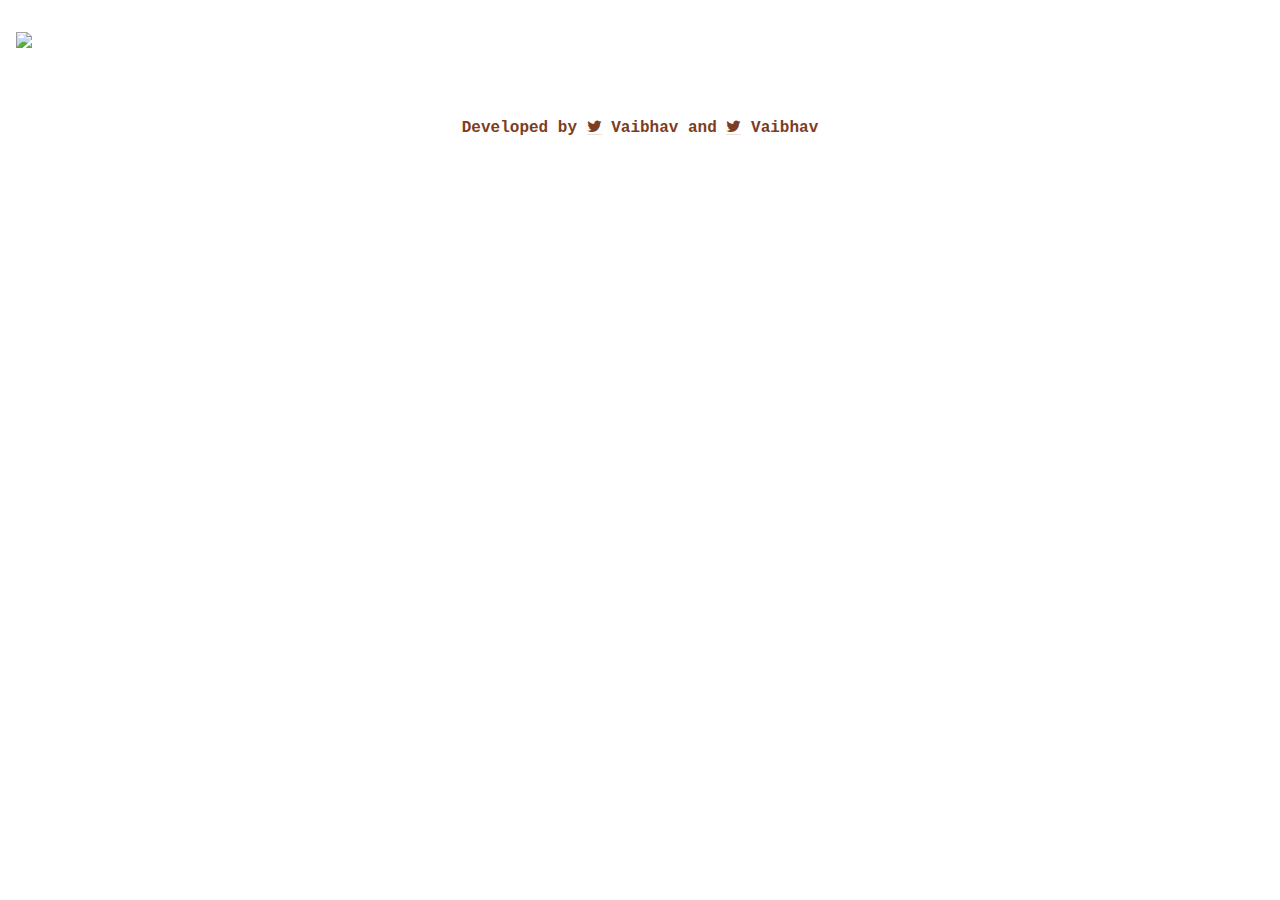
==== how.html @ 9e666fb8 "More" ====
<!DOCTYPE html>
<html>
  <head>
    <title>Youtube QnA</title>
    <link rel="stylesheet" type="text/css" href="style.css">
    <link rel="stylesheet" href="https://cdnjs.cloudflare.com/ajax/libs/font-awesome/4.7.0/css/font-awesome.min.css">
    <script src="https://ajax.googleapis.com/ajax/libs/jquery/2.1.3/jquery.min.js"></script>
  </head>
  <body>
    <div class="HeaderLogoWrapper"><div class="HeaderLogo"><a href="index.html"><img src="assets/logo.png" height="50vh"></a></div></div>
    <div class="container h-100 d-flex align-items-center justify-content-center">
      <div class="mxgraph" style="max-width:100%;border:1px solid transparent;" data-mxgraph="{&quot;highlight&quot;:&quot;#0000ff&quot;,&quot;nav&quot;:true,&quot;resize&quot;:true,&quot;toolbar&quot;:&quot;zoom layers tags lightbox&quot;,&quot;edit&quot;:&quot;_blank&quot;,&quot;xml&quot;:&quot;&lt;mxfile host=\&quot;app.diagrams.net\&quot; modified=\&quot;2023-01-13T21:00:49.580Z\&quot; agent=\&quot;5.0 (Macintosh; Intel Mac OS X 10_15_7) AppleWebKit/537.36 (KHTML, like Gecko) Chrome/108.0.0.0 Safari/537.36\&quot; version=\&quot;20.6.0\&quot; etag=\&quot;7H27VOtsaHoBT6WuFP_v\&quot; type=\&quot;google\&quot;&gt;&lt;diagram id=\&quot;lYhs3pUIv7SlTkgdDlLm\&quot; name=\&quot;Page-1\&quot;&gt;7X1Xl6NItu6vmceZhTePeAkvgQDxhhcIJ6zg19+IdFXdmTnTx3T3mdujVZUSQRBstv32jlDob7jQPJUh6m9Gl2b13zAkff4NF/+GYSiDIuANtmxvLQiBvbYUQ5m+tf1ocMo9e+/41jqXaTb+ouPUdfVU9r9sTLq2zZLpF23RMHTrL7vlXf3Lu/ZRkX1qcJKo/[base64]/VxhO/ZUYTpPkb2M4ypC/F8OJvxLD33n7L/nNUr8Tv9Ev2E3VE+Qh+guuU48Zuj7+F58K+C7UZXIHfZ05bsrp/XJADRzhtct7Y//rBtDrU1tX/7qlLn/dMvZR+yV5cZTcixcF+XvyKnUOsqAtpzKqvyRfek5DBEIRhly72Z3jDHzyQBTrwPtR/MdPlL7e9NMDfKbud6XXydoUagIcL6qiJ3gbssecjdNLsAV/gN6Cv5x9hFrUjVMG+3ewv71Nt66N2m29ZUP233k00PhZPv9CrL8yX2A+0y9tdJyG7p79ykq/MFxAZVK2BWggfxy5HbB48e/Yd76gAxab1y+h/FamadaCtl96kD/GBbyZPMF8MnmM+Mrk34HI/7rJM//aw2YpQFVvh90AdKYAWlNLP1p/xcEfffTuRRxQqlU2TdsbRIxmoJm/lPl/kemQpH/OcvAE4Mok+yeP/vakUzQU2fRP+tFfi3DI6mgql1/S8b8uH+yTfN5M/tWiz+/G/uuoeOuaeB7/dUT8QyMeQbL/wPBfBj3sc9RjvrAA5vcygK8gxo+Y9+q17KFLsnH8md//ZnFNfpEyGGuOp3KqQVb2P4pk9pD9vX9nyp8V+37E6qZ7iXdlm3dD82qU4BbgTv/Dx/w9AvYbLnqz318Fa6vPWu74dkRFDTTWNh77X5L885Pkb4I9tdyf91DnbOw76JX+AyH+eAiBUP/4nKh9jSKo38uJ/obE+P9XFEH+RhSB/Zko4jdUisZb1MOPZfNSVeOhUpYJ4H4UZ7XdjcD6QdaAi3E3TV0DPQo8wX/4infTSrM8ml+M9n0Eri4LeOUExchHY/9a68vLJxQ2/[base64]/HwZD37mIjXhyQG21HgEuR+UKO7pzpiZMWAqmIsi92OTGk9S1fncdfatlWzqtPORag8i9XoROHwsEmGe25+pRwTQT8owroa3gNczVXC5WiAceRK5Fba6Q4ZI1nHR3oXl1g7FZlySi9yeXH0hLvuuX8c3OqIFLFFTyK3jcANyTTUaEx+7tZqCPOWiCsLDofXVnCSx18/vv5Ln3cRRCHZmPjuKuIrP9jKgSW4p+JAaR/72pfqxr0gnFbAhoLjOSniuMuLUsA/diHFPx+fCwkokPF2fAT/0p7jTh/n3Zdx4Et4aXw5pXJv5y3nVnAvGifBfoeyALeU3vvxB6Hg1h/H3OH4+tEzRedyh0O4V1ytQ5/[base64]/Wd2/T9uOkBuL5E98wnkWtQTOD66n3sn8aXwsCskqYG9NRLXPJbqFypq68uaXBij+Xxo//7/3dawuDWhxVSRoczkojdomMkoEO+x5ha6y+8YutMqRt9l8BzMaVddD+Pw7xe35+i4FbHci1FPlrHrdnHGMgOeMOVEFt4HcGq+T5TvNG/nHvAxTnBAKU/PcnL0ygeEflX6qLUROg/r2elnl4k7bOzXUlPY78yOvZP+nxNnZdg3nbC2AneNxXJX2jQD/q8PQxUMcZQOB7y01iMjn/B5XcJC+wLty/3swKuAX1fNeNFU1xCS/ELOkBN5p/9WWJfzIj7sBCOhH+0Fw28vx+78lSdVxtoPq+XzuXMe4eCp01ErfnAa5P8mQPeQls/3Q2dO7lhZSHc83bjz45WrdTt6VyujNKk1+BoWtiNw6oTYVlc0Uny6ZgxJ/4gCpYm7UohKYejxR0r9ciVY9eIdyRS+n7uDkmULKzsoS0aDMiBxgHP3SW35pSqWQCwZTykXRLJvSGu3PAm+TwPTV8CL2is4AVof2k7So325A+Fad7zPUwU7ghekAPgBRwEeEEndDwqnCpZ4loSX5x77Y8kJ0loBeiCoT/TaPuAD3Tq9BdKQ/E0nmidYl20j5oJu5+Lt/v/RFPEXQUPvPYal56Jr8o1XkIttaZpiadpMG6Vf72djpxLjLBsKaPmxauv1DMjhzjMH1QznLsWmyKsf7TyENO1GvvbMl/qNFDRHqEtV72jISSQfWAOjrLA/HysJCJcKWP+9BV35BNX3FXBi04d7aXSzXCHOPbTe605tyN4DtYCDREA6thMOfdeuhXOBTWnJELQIjlOehyDc07b0zNqPgAu4SllbgDphxM3Is1qKitpls8rQpD5shEgaD1nHC+fXDMMsU978vlSwiBxBvRfP1H3wjux2DercNdbHSrn6zmxkt14Gj3FTinTatugU/401ta+xIDxk7xiPkztH756W4pI4N1LrZe1YR1EYqYPYr09rX4IvD7S6mGQdmP8lZTfJC+u6KYUR0/U6xKpdYDjZPtRz2g0BxdsCPW8BcCZx6xgUJZKsg2u17bZLdbEdlr5OXqX3GpP3cOMi/OYo9T57ufrYQguIBRkDDM38zDk7A086mct0a+C6EDn5auBVVEdjtXibt5B4kMDpeCnwOb5c3q9Xml/8GZ8WoZ5vmOxOYVE3JAzxdksn0ZJvfIHkrDDEcts2qRYjBpwesIH1Bx8lPTK2a+u91BLUFk0Mnxv8pi6hAeIVnd6D/pXC8d8CN/wJqY9uzZaKgf5ruxcWyhil3Vdc+6lp22xwAD4wU8RW5w7rTVnwvORWFHYdXUlMJJuL4p9vQhpFztRkEzkAdWvPZPLTVc2u17RsyuyFui4Yq6LNVPuj5vWYPHaHb+wRh74q8NQ7Il5oIFeJT0jGBmSXkjgDbwckGouLHW5DQSKVuLyGOJhd/shnqLCn9PBvARtHAdNXCF7js1p1dcOeFrZYvyHfwvS/GTi3nSiJ58kHIDq+arDhyM5BOyEXib7NOzy/pzCK+TAMHQ7dqMXj6msaQh6hEpjVSMZKm3jXq83qsxDfFDZUO/WY9J6UwPPjc0S6I+pu2rmNFxnrXxo4DY1sSOmURsueTEMcCyfb1PUtKQCee2d1Xi75ZNn3PFEqHvKOzZ3Kqm1no0D1jP155e6dOIEfqAyjq9qD3U96xG4EeqpoedYHnmXnAdFPeqid7XbrE0P1PEd4HDSx3y/[base64]/Wa5BZqPZW3lyrcob2MkQp0wRs3xsZhg0ZRtWR06gAKyP3r7wVbIPGWxW6Z8beRlj8TXP1ejUAtzfiofcHtp9v1/nUiLRwWQbCSzIMzal0wV2rTWc6Y7V5oAbuYBGjr5OpfDiQwca0+qBq+JY8vGBfNXKck9qb2+twxy8qlh6+i3+deD/SwvioRzS26UDrHwhNHvi+CbwY4jyjsRWRB2FXFqq4MsdCN0kGu/a6sF1c4Dt8J1NN0p7ygR+rCrpWV7OtbSS+jqLANo1ncIKieczKIqxmoCB4oy3BgEo4Rj52/oitpiTyOP2MzEW7XRHyAKtO5RcR92Xs3aOKJ4OKtp1fMWgYNPQoPAAU96+i9EtbdU6KVWmY4yX9GhWAtv0xclxCkmQWFF/HAIE7WYbMFVZSdp3mXFi7gnkOt0hHzzwj9LH7BisshFCcDtZ6lMQ+WHD6TveYrsCLCeJ2Lur1NHJr9Q3tgnQaJKA/rLUE+15f0jbCWAvgsa1joTOOLkV3FEIU6/hCtjS+VaTL15pYOIW8FheCvptNqLjHUTmI/eEjMZvpWydeefcGcqP1S8RTFJJY8QaBgji+U+DDCGxfaCeB67fV1p7Sd7w93rKjaojnjmLDcYtH53Rb10VbpeLr/uCCBNy/TSob+2xPb32V4wNiowtGWiCD+453M+wzn2v6a/0Eb5XkHQ1B1dykPa3f3Es4BrAPflzZr1EJGDosNIAYpVqd3eP1m3v1ki5ZvBSP1+xbHZNWWTjw5Tbi6rf3SgrQhytNzLC/s/SjdgU5YPEks/D+vT6fQJ/y3NDS4RuUW0iywQP5XpPW2L691wEYer8f97QQv/aBp1OpAQd5IY3ZvYff3kuHfeh7OG/8V/TCtqfsgKOswdXVeI9pZGmu3UPV2GWHBZu0ZcPwMAK30GiwVM2/xAp1G0Wrpi7B0iMPJU0t/OpOunsZ7YwxEppFehAfsN31tmSz/CAoV1XID5avCNVj6JWpfYFAPLrbybHMdatn6VEriTNHJNYM0pgGPzyZVL00Wtlrl8bBSKye3ZbM+5l80sx1YfI+chBcxO+TPGObGlsyHUJE0SkmB5EiKfX5fWrOfXdJrbbz46C+k+jGNA5rkNG1UQRjrls2yGeNVCoy8dN04iBCY5CQ1u1Q/NCP3KhOR37P65XUijc+jqhP6AYbMEO1Mwi2JhgPHv16TbQ4f9KEiOv44KZHp9Ucmg7BqCZIFQ7iM6HqBg/HGonSS/nc7YZudjbVcziPJ0NQmKys2m4TtanP9ty2Sj8+42O3ZLk57mlJpfoNj3yAzjeWzfQUuJ6Yom2xRttlp/DTS5Kw0XOqSSOENr5B712aW3uIxepGnzJ4fp2poHSWPaiicaPXavfS2cfrUzPHNyY16hOSx4s5HhD8QNP7+XBMf9ipJTLCyQWjuKmwBLAetarovId3/MoGSruf1bncK7bfgwDIiCduj7I8veubanqKKFPtZQunbjnSD4pt8I1Mg95FJ5tc3RnjT+LBHiMzuYXWAVCP+wcB518KY54eIrcsHkJW0yA8SrPHJTjY7RFVz16GGfMZ4Gf+dBmKA8inlhzHpVWxfILBfkS7sWAUBnjYHTInB9y/ffjIiDAD2FgnzS6vFzSn2axmZp0gUnWRoGhI0a05I1lSJatx58wDImR2F598bW0kTRuyZdqAgt4TqQCf6/AJzk+0WbKQX8QDKkFWJMHMcUbmd9L1A0WeOJD7ShxEYR/2yZ1UmXf9LYXJEeYAT3hNBXQIYIxW9T61ZJwUYYJ7qEIPPSVM72dlBHGbqucpYmTQeFGmXLmaMR5R01fxXdplaoztQ0Weh4W13YRFWwEX53n2qCzq11JJctp5wkA4hEY7jPfIXLNSdEFKzmctQeX6DD7B54pmJE1zeqFNLLjVQlbhPZN+xEqoJU+xaA9stb/HcUMMglkUX4xBXSKjzWZSJOkbmeYdMUcVa+57ZQ2H+SSaBzfjh9NtyKJjVQXNMSWkdSVphj1KrkOxslrU6YIJu/sabFEU85nGxq/LaY0TXTPgE2gy7RgEsNLzXDv5oh/obCRY7NC2D5LW32osV6VKR/F+uhJsS8LU3vNwkcMpxX9mds06F/ppA0Qkt9P2LD68piki0Is37G7fyncNUm4b15I7vm5Q2tsVPmfKscuUUdSAmYCdjm4w1IICD3g6EWwXUEGQ4+W+qMgtP2DhdGXTu3Aw8W4Ik8YhMpAK42w0T9Z283GoWSK0g3MnWQfiUQnKm7cXOOEmFsxh/uH9m8SDpQ+Mcl11I+67nd7weAoPQUjQeB6pYksToW0fwwhF/fPQe9SWy88VowNSc6Uer0z9wj2hM7GUgVkCFdULzcatWWgo4H4BFVlV7VhwfHC1hVMsX1hWu95+cOgBYpY4MIePmHTg/cJh7IN6jg9tMUbinEKrgOUUi2Za4LhlqNreJAyeJMHmdUWmk9jKxJLf9Vr32nJOrYKdkOVGcEpmxAxH0jOr9zZuLjiPZbQCCYucxwU6ccxqbT9Wk7CEckVg+jFISBNSIFHaacklAMvMH1G1AMiGU1dB0ouPSCkJJJyoyL2BEp/EjYcHAf9gR8WUOaILh6Hnh2VC06ESXKIJm/4YJGhNnKmVPxRkAZ8Cp9E0urnkABc1yv0knglai2g2PGIL1LfNppH+SbGR3vYXGL7ayQYGBctgsEhl310brx8MiVn3HCJ/CjZOZYijd5k9Nq2u7nMKgliGAvQuI/aWc8nl3P3AmBzBnbQkER/[base64]/Z9e+i3Yc+mO4OsJ9PC6gCmnjCMKCnt+zAahlmgAwXmL4cTyRSrLp8fvPyhpQOcIqmLzCu1H/Wao/wCp7DzFMIIqFOLH/dn9pz4N7O1lRk/dxoENkYDBJgEBwszcLwKdfbpeFbwXKC5MA/9PjEbChHJsmeL0aGaxXt6j3KZFbtHdou38Ew6mHtuMJZ+glyb0qHvNXyKeOrNbKEOB0FiaXquWkOgqNuRe13ajXl10kZ9dVF+Rzc82FBLPq231ZZV5ANZCEICNNOyeNz/[base64]/T4O/7hHWPCPNuWajWPPCJdHMY8viUg/tAAmWOotZnGzgBIwaMR1FUoB4huRNw0SvpmyRltOpeKUjnK8dbqc9PB/KgccXHGddojeGfMXQEUImW3jXaXag0YbmcLi9WYDxW88AueDDkIS1SzVT1PsBfig1iK5mx2pQWJ8lvnwfcMGX+I1sJgVivhF5s14/owHMTM8JpDtsYTwyTHa2j84ZZnzAKlKhrN3i9ycve+iQhUpOxSAh2vJawXmrvpGpC/MaiFhkBTxo87w87xmOs0u/0g6VjTQO0B0fgDAGII732DFCIch0bWBsZ5J0u3B2jld0e3fOIpKIc3I+yBe2QRwJp2SwGiwcJF6MBcsJnEf4kWxLHiB/RDOSwMKPmuV38KcIpnf5ovAfNrBeTPwCLvjRx+BguGz1e5HZBhJY8hdAabHKctZQNyekMPOrEPuFXVuSEgcKirRE3s3vOXse0Y9WjbLNzpUXA44XR9KJZIJ+AyPPJOk00XabWUuwbQLTyBmts/hZYAVBlxZwJjIEthpHbOSVpnETdxMP67t3OgpBvJAcjnAznYt8rF/yusIoOetjNpZZOnjvhwbQG8iUF5prfR5zGQiGaHrVidbyPUV16ksLTI7o8Toh06O8ecjk0hq32zrl1LkWnokCXL0aJRprAlXz2AIn9JXwKx1A/Y7V8xiOxvF/4sjed8nAHJFwILDsQbbaReEqa5rSd7rAuntIhTmX43rb0TLEtY+QUTALocLcz45rdLfG4GbPapBD3Phu6gND4I3sWrjmnBQHNKlMFozL0IbRgL/4TQuggQ9NUU9WjZ1JUig/Ea3KaA50ij6xOI5GJ5yFKM6V5zjKKQCfc3mCN2oI48kxD61Nnr1ZzPU7dXGM5JpH2bG7DNMs9AJtAV53qbSn20HUkcZxk8EM1sTR6N1/I3fLq2dIYXJ8nH63TZFfnZYd+a6AgIa5zYIkR6j56a3H2uiwOeccCc0pmZgy9ge6Pr+LzMRplcwhYL/i+DgDO2dsQd2XM4Ck06lYLc1vZVXa+DSiJDfG+LWu4ZEv4PJDRIX7VABUFQJTu27ycp+GJoz7SnRdCPe8gvFr0jc5Lo7LOrzzyF3NLZlGiftgGZxQJdCzChXilKncuMkrGPjltdmcI7r3L1dtbTOPK+6qFh5Y8x2ZFgUwdjZ56SxGPy0YS5/DeG+k9p3guaKDEGi/M4XKI5U50UMDzkc7bh9ke4tK2WDYdcKJs94qqvQzffE/OvI29eDqt17V6CRwkvUw7rDrA+OpTbEbb4wDXU4htFqEuBvByfoJQtIHLTaiahIL1byFDIu5kQv5DgBaJp4c/3KDJZtxtzmxeD7RuTJoYzplp8JqLwEAdWvFL7Z2kVrlhF3eDc1qbOOIGgCFFcNnYsNgsZAXsVg72B+osDVXi+HA7hc93HkkiJ7FcayVkno/W+jyb+KWBggqmo3vASAsC9ccjyvUr7qZ6OOrubEyzL8DIjtkKdDmsgzAPr80v8DpPtZna6FdwGwSfbjhzsyD+K429R3D0XB+9xHbuDzSa7mz/KsMxofHNezBWSnvDPF8M8alJxUc0u/[base64]/aI7mt618lQq8vtQkv3mlEoaFIYDZIHGsLEjN2Hiow7jxE0oZjvW/v0qMnKGwHV93ovaM+HqNscBpQlKp8O5xLwMt628dUlCMk8O1oPodTFzrECgwBF8ZjKOXaMn7HrE1h2FcZ2uJoQKKo29exb+CzQF2o5xUDXjTEugaPLfE+3JLbZnuR+VEak40Fa1vYKkopCYNL6fa7A4O/SDKCYxaHLUiLm7TlMOsLWDYEZcHooNIfLFQGC3h7JvsCprXzhzSyeSdQnM9ykw/DaWZanOp7CaVpt3bO+XBwq2PF+03+qoUqXKye4Nz6o/En5emWEfBI8kRNSb0to4+v5HJ6XuFNHnLwVHW73r2vl0rE+cVLrGYu5O++Y/1d1Z56TNYuTktQnwuLrerGgXoBTeZ50N8HL9ev6/unsFAVvS15mRd/MehQed7wkkobi5jp+U3f+D2/+w5s/lTdFnqGFbu4kQvWPqDkf3AnztcXYpZ1ENxN3WjKLb+I0K9ev58skvsA5H4DNoa5tY66ZA3/Kp1B1LrXRvkIk6Lac3EenuMGPMDt6onsv9hVChebY7mTS1FMc+60XOsGWtHs4Tiqzk4+O7h/+4xEYRPLdSqiEPek0dMn8qY0XDJvK5wMhogYdRjvLG3J8jH5s3cfhuPWJTOuz2M3QcdK0bm1xOmIKwzAjgkVN/2DFDZn0XntsxSO0fOzhKc01l6I62sa7vucHi0yk7+aYBE3lXAgtcpN/PupD54rXPBsbnFVgmFC5s0Gh05ARKeqPUeNFhqwcyHuvO4iXn9R2UkxDqCDcBsni8CDtCaNTevRfKu8Li1xqMvEFsQ6TC3iSsxRdG/VYNnsWy30Jy8zEw7+DkGPgvtwnGn8PlUu7rN9oIWha5UKnwsj12TvZGxc/qIerFbnBGTfDGQaV0I/TuZ5T3wDCCZko8tOmXWhpIJEsqMk4vN5Jy72ys1B02oXcUqtq7y/[base64]/[base64]/JBVqfcUQYTOwrWE1F3Bnu19nyaFDdayAucXoFtMQRvUT6VWQgnfATsNmM0eX1gVnMxjZciSo6xYZ28ugocs+8RBRML6brvMco5uEPZBOo/KhVZU8VVD8qU9wsbQ4LVh8Pd4URmk8oHehc0AlE0a8M9CNIJ2zEcqHuUWB0YTo12Xa5b4+y7FJzbM/Y16j6tNxA5xDnC6vF+LzGsPJ9nZkA7evMR71Ay3Bm/vmSHl0Y35EeBOJohNyniSvYh0KgJgMn8SZ0Ggt/nPZ6E6hbugXoACSOFyi6xD0+P1/Ow2wjpa582SycEMgyPdFn2N5yLTPAOH4IgujVWIKJuQyYUMnTVrcOC032AguxMj5uVQa6Jn1tbFWTX/gBtJW4UWA/oD+ICQLp/24svvddJ4Uc+do/d/XKJsfEMEuKzLQddBCx0QxHaP40bFVVmW6Gx2ezXu32slSw+P6ZS9LbWVnB5o9gI2DydWnM70vz+bAUeFg6OI+kv4pPdPVsU0QNA1YeXqdaZpbNoZsVgnjY0mtMt9vBcXUBa8hVXRuM4yyw+TdNCmdd4jFE4bxHg5pQXT6QvY2S/PlnIG/IEuMTQ6awPUkr2qmih56svFIP32E7n6wiQ/pnY10uSBynLNXkw1NgGSwnprGAgRDmwrFJL92+iHawqH2sQ3eBcI08msDBqN/vZBGNlyBVZNcsmbCx+SbyhEoUjk+ncmkBeaLn67QqZlFN3dSVh9TA2msyU08BDfWBuwSg+c7wPPDK/oGx+OF9MEabzCG5WMeVu3uG7tS9cyZ4unnSDK31fVleZ04N+aEVnCUcaYxNhL6oghDXEa3/yk4LIbKtEm2E5tU+x/Xb1ixCBzJKAhOZuD+eKTEHYrwA+QCVlJu96eJrOKtWo9ETSQ6onuPA03QuGoelTdpBZ3+PAs8wOc+90vd7WryPUcVsKhegCOfTDxtZqoc4edKMzi7o1z8STr/jydBwYqKC1CecEJypYBFpgzuwz7vl0J4eIGs09uIhhmuJzfI2WGGOPNJFL36wySg4nlbTipmyI6yDLkT8/UH1Kyyq7RkMruG2IsNpZEnyGVz3U0O1lkKqZ1uFq2MNGz+QcM3uNLb24sFqd+zhLBLQP8uKBCNZvNKrwEZVBUIqB9urAiSkbZZDUAOPMsJJvPGgUlk+6S5VfUVOFJXU+bO8zwrBS3wlu81BYJUejM2HqWUngMDF/vCwQi1BgFZNa3rvMmA/P4jrqsBSMemuldCg1ZHA2QOHXZDqg0E2EB/gcuaR9tXpz5G73sIk0m9a2sXnmGOMcz4KKufIY+DcX4Ab2MbSwehdZ00bnk9gS1XkZIrU7XSLzCfDDpWrtsi16zZbn0zfrvAxOEmSRa048Yt+O36zE5I9nAuDfqo/a4/gNNrwZoE1uuZojN+P8tTYLfAqTA82pnvH9m3WEIsdzt9Oq3rlUJJzv8J8j5cVr8Ye6mOqivMZCCg4CutWye3fmUyMIf/S35T++8/7xTc9PX/MkcOYfBPX5m54E8XvtEIP8db/pSf/Gb3qyf+Y3PelP8vnxNfkfG9l8ktn/qV0i8E+7RHyl+x87R/ys+L/bN5zRzxtx/GUUn/2Nio9+I9c/RvPZTwJ63/Ti2s3T61ZOzo/tL/69DABH0T/ZALDPnuUvYwDvzP/XFkD+mRbwTuZPInLh3hgYAvdredvEBu53gSHz23tbT/d/O1tg/mxbQP/Cu2ahv3XDC/RP3TcL/WrLi9fNZCCnvtz4Bp74+/jCbbjjDds//1v7DgGWZm0CY8yHmUXABl42sUDc/O9lmsNuSTdk4887Cr7S9c0mN//HbZIgsT87PjF/HRP8rZnIq5D+NBP8KhcBaX/6YjIv+121Xft3uJ9SHfX9q6W87Nr1j3839Sexz5sT/8Hq/xfegumd+f/aHv5UePZO5k8i+tjvTbHdv4PTb7vCCdHLaC8mkn1Em5ct3v7N7IIl/mS7wP/CBSvsN+9N9qeWrLDPUM2OXjaRftF4ECvAH9WxTHjzl+gxZNM8tP9uxkBRn/fp+4ON4S9cxMJ+axUL/1OrWNjnMtab6p+zvmvH7JPA/m22+n1Z7PMr/f9Dt/rFP9dHxHLs62j7d3MlDP1nl0Dwz2Dm877JH9wFyjvCTSH/2bbJabn8VzZJ1rso/Rj451y7esCvSP3XN52F6wg+k/CfrWh/+1a0NEN/tRUt/oVe/n4b2uOfs055gIUdCUKH/zV5RW+bmiaw2gPaP+122gCBvITLrwT3SyH94idIoJDe4+8f7moo5le7szOf591o5rM48d9Nmp8rra8/W8F9/GzFf0T6z0X665/1Qb9AocgXJvr7yfSLmbr/WOhvFSf7S3Gy6OcMm/rfsVC4iPTjF85ezv30Q3G49P8A&lt;/diagram&gt;&lt;/mxfile&gt;&quot;}">
    </div>
    
  </div>
  <div class="footer">
    <p class="link2">Developed by <a href="https://twitter.com/vaibhavk1o1" class="fa fa-twitter"></a> Vaibhav and <a href="https://twitter.com/vaibhavk97" class="fa fa-twitter"></a> Vaibhav </p>
  </div>
    <script src="script.js"></script>
  <script type="text/javascript" src="https://viewer.diagrams.net/js/viewer-static.min.js"></script>
</body>
</html>
---- style.css ----
@import url('https://fonts.googleapis.com/css2?family=Noto+Sans+JP&display=swap');
@import url('https://cdnjs.cloudflare.com/ajax/libs/bootstrap/5.0.1/css/bootstrap.min.css');

body {
	height: 100%;
	width: 100%;
	font-family: 'arial', sans-serif;
}

.container_no {
	display: none;
	align-items: center;
	justify-content: center;
}

iframe {
	border: none;
}
img{
	display:block;
    margin:auto;
}

.form-container {
	display: block;
	flex-direction: column;
	width: 50%;
	padding: 10em 1em;
}

.instructions {
	font-family: 'Courier New', Courier, monospace;
	text-align: center;
	color: rgb(100, 100, 100);
	font-size: 0.8em;
	font-style: italic;
	padding: 1em;
}

.link2 {
	font-family: 'Courier New', Courier, monospace;
	text-align: center;
	color: #cb997e;
	font-weight: bold;
}

.link2 a {
    color: #7c3d23;
		border-bottom: .1em solid #e8e1d8;
		transition: background-color .2s ease-in-out;
    text-decoration: none;
}

.link2 a:hover {
    background-color: #e8e1d8;
}

.form-group {
	display: block;
	justify-content: center;
	margin: 5px 0;
}

.form-control {
	padding: 8px;
}

.faq-list {
	display: flex;
	flex-direction: column;
	list-style: none;
	padding: 0;
}

.faq-list li {
	margin: 30px 0;
	border: 1px solid #cb997e;
	padding: 27px 30px;
	margin: 0px auto 30px;
	text-align: left;
	width: 650px;
}

.faq-list .faq-heading::before {
	content: '+';
	font-size: 40px;
	display: block;
	position: absolute;
	right: 0;
	top: -8px;
	color: #cb997e;
}

.faq-list .the-active .faq-heading::before {
	content: '-';
}

.faq-heading {
	position: relative;
	cursor: pointer;
	font-size: 18px;
	font-weight: 400;
	margin: 0;
}

.faq-heading:hover {
	color: var(--theme-color);
}

.faq-text {
	display: none;
}

.container {
	width: 1200px;
	margin: auto;
}

.art-box svg {
	width: 100%;
}

.row {
	display: flex;
}

.row .col {
	flex-basis: 50%;
}

.read {
	color: rgb(100, 100, 100);
	font-size: 16px;
	line-height: 1.5;
	margin-top: 25px;
}

.ajax-loader {
	visibility: hidden;
	background-color: rgba(255, 255, 255, 0.7);
	position: fixed;
	z-index: +100 !important;
	width: 100%;
	height: 100%;
}

.ajax-loader img {
	position: fixed;
	top: 50%;
	left: 50%;
	width: 100px;
	transform: translate(-50%, -50%);
}

.footer {
	text-align: center;
}

.footer p {
	text-align: center;
	font-size: 1em;
	color: #7c3d23;
}

.fa {
	text-decoration: none;
}

/* Add a hover effect if you want */
.fa:hover {
	opacity: 0.7;
}

/* Twitter */
.fa-twitter {
	background: #fff;
	color: #55ACEE;
}



h1 {
	font-family: 'arial', sans-serif;
	color: #473335;
	font-weight: bolder;
}


.btn {
	width: 100%;
	text-decoration: none;
	text-transform: uppercase;
	color: #000;
	background-color: #ddbea9;
	outline: none;
	border: 2px solid #000;
	padding: 10px;
	border-radius: 10%;
	font-weight: bold;
	box-shadow: 4px 4px 0px 0px rgba(0, 0, 0, 0.75);
	cursor: pointer;
	transition: box-shadow 0.2s ease-in-out, background 0.2s ease-in-out, color 0.2s ease-in;
}

.btn:active {
	background-color: #cb997e;
	box-shadow: 0px -1px 0px -1px;
	transition: all 0.3s ease;
}

.HeaderLogo {
    width: 100%;
	padding: 2em 1em;
	text-align: center;
}

  .HeaderLogoWraper {
    margin: 0 auto;
	text-align: center;
    width: 100%;
}
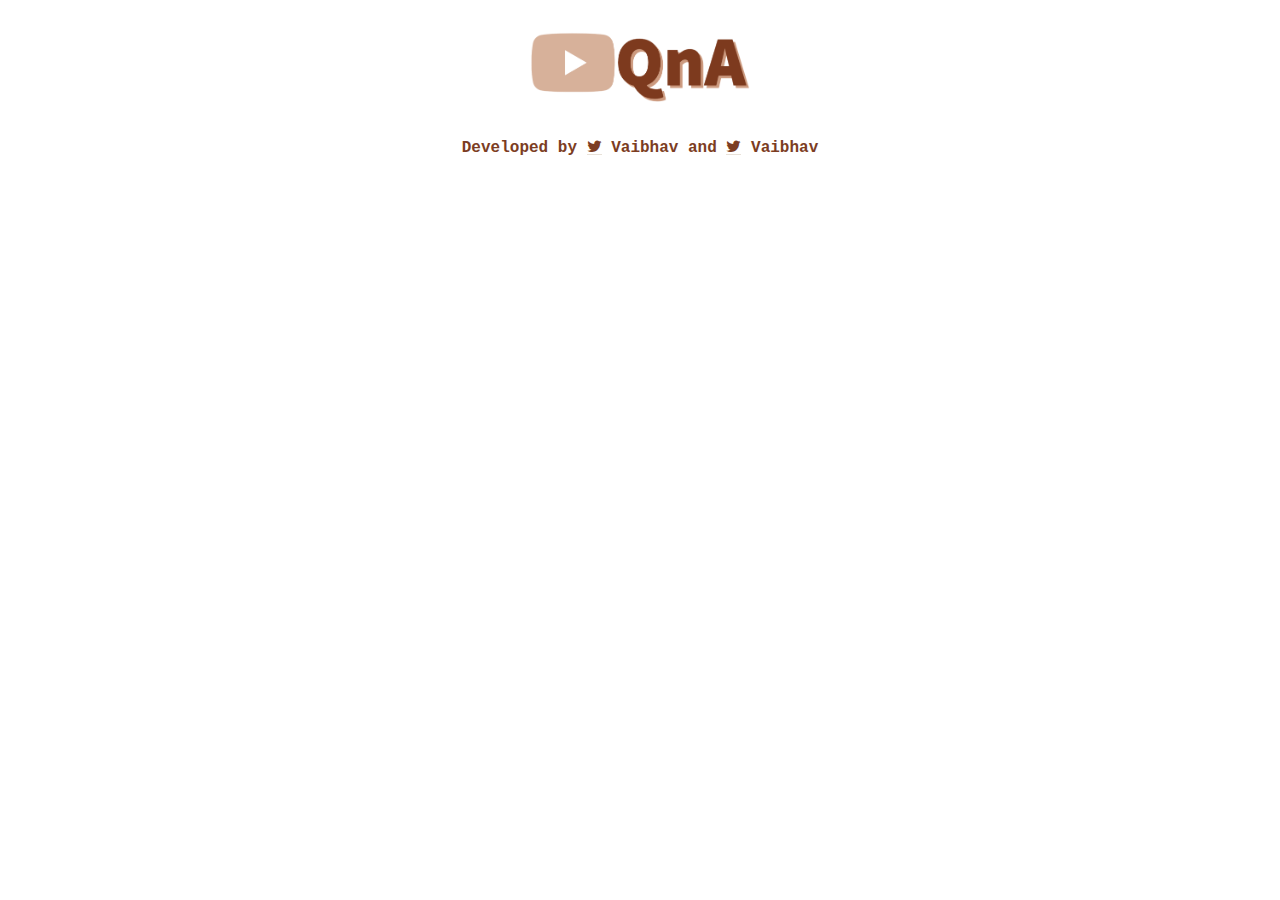
==== commit f8c0410b: "title change" ====
--- a/how.html
+++ b/how.html
@@ -1,13 +1,20 @@
 <!DOCTYPE html>
 <html>
   <head>
-    <title>Youtube QnA</title>
+    <title>Youtube Summary/QnA</title>
     <link rel="stylesheet" type="text/css" href="style.css">
     <link rel="stylesheet" href="https://cdnjs.cloudflare.com/ajax/libs/font-awesome/4.7.0/css/font-awesome.min.css">
     <script src="https://ajax.googleapis.com/ajax/libs/jquery/2.1.3/jquery.min.js"></script>
+    <link rel="apple-touch-icon" sizes="180x180" href="assets/apple-touch-icon.png">
+    <link rel="icon" type="image/png" sizes="32x32" href="assets/favicon-32x32.png">
+    <link rel="icon" type="image/png" sizes="16x16" href="assets/favicon-16x16.png">
+    <link rel="manifest" href="assets/site.webmanifest">
+    <link rel="mask-icon" href="assets/safari-pinned-tab.svg" color="#5bbad5">
+    <meta name="msapplication-TileColor" content="#da532c">
+    <meta name="theme-color" content="#ffffff">
   </head>
   <body>
-    <div class="HeaderLogoWrapper"><div class="HeaderLogo"><a href="index.html"><img src="assets/logo.png" height="50vh"></a></div></div>
+    <div class="HeaderLogoWrapper"><div class="HeaderLogo"><a href="."><img src="assets/logo.png" height="70vh"></a></div></div>
     <div class="container h-100 d-flex align-items-center justify-content-center">
       <div class="mxgraph" style="max-width:100%;border:1px solid transparent;" data-mxgraph="{&quot;highlight&quot;:&quot;#0000ff&quot;,&quot;nav&quot;:true,&quot;resize&quot;:true,&quot;toolbar&quot;:&quot;zoom layers tags lightbox&quot;,&quot;edit&quot;:&quot;_blank&quot;,&quot;xml&quot;:&quot;&lt;mxfile host=\&quot;app.diagrams.net\&quot; modified=\&quot;2023-01-13T21:00:49.580Z\&quot; agent=\&quot;5.0 (Macintosh; Intel Mac OS X 10_15_7) AppleWebKit/537.36 (KHTML, like Gecko) Chrome/108.0.0.0 Safari/537.36\&quot; version=\&quot;20.6.0\&quot; etag=\&quot;7H27VOtsaHoBT6WuFP_v\&quot; type=\&quot;google\&quot;&gt;&lt;diagram id=\&quot;lYhs3pUIv7SlTkgdDlLm\&quot; name=\&quot;Page-1\&quot;&gt;7X1Xl6NItu6vmceZhTePeAkvgQDxhhcIJ6zg19+IdFXdmTnTx3T3mdujVZUSQRBstv32jlDob7jQPJUh6m9Gl2b13zAkff4NF/+GYSiDIuANtmxvLQiBvbYUQ5m+tf1ocMo9e+/41jqXaTb+ouPUdfVU9r9sTLq2zZLpF23RMHTrL7vlXf3Lu/ZRkX1qcJKo/[base64]/VxhO/ZUYTpPkb2M4ypC/F8OJvxLD33n7L/nNUr8Tv9Ev2E3VE+Qh+guuU48Zuj7+F58K+C7UZXIHfZ05bsrp/XJADRzhtct7Y//rBtDrU1tX/7qlLn/dMvZR+yV5cZTcixcF+XvyKnUOsqAtpzKqvyRfek5DBEIRhly72Z3jDHzyQBTrwPtR/MdPlL7e9NMDfKbud6XXydoUagIcL6qiJ3gbssecjdNLsAV/gN6Cv5x9hFrUjVMG+3ewv71Nt66N2m29ZUP233k00PhZPv9CrL8yX2A+0y9tdJyG7p79ykq/MFxAZVK2BWggfxy5HbB48e/Yd76gAxab1y+h/FamadaCtl96kD/GBbyZPMF8MnmM+Mrk34HI/7rJM//aw2YpQFVvh90AdKYAWlNLP1p/xcEfffTuRRxQqlU2TdsbRIxmoJm/lPl/kemQpH/OcvAE4Mok+yeP/vakUzQU2fRP+tFfi3DI6mgql1/S8b8uH+yTfN5M/tWiz+/G/uuoeOuaeB7/dUT8QyMeQbL/wPBfBj3sc9RjvrAA5vcygK8gxo+Y9+q17KFLsnH8md//ZnFNfpEyGGuOp3KqQVb2P4pk9pD9vX9nyp8V+37E6qZ7iXdlm3dD82qU4BbgTv/Dx/w9AvYbLnqz318Fa6vPWu74dkRFDTTWNh77X5L885Pkb4I9tdyf91DnbOw76JX+AyH+eAiBUP/4nKh9jSKo38uJ/obE+P9XFEH+RhSB/Zko4jdUisZb1MOPZfNSVeOhUpYJ4H4UZ7XdjcD6QdaAi3E3TV0DPQo8wX/4infTSrM8ml+M9n0Eri4LeOUExchHY/9a68vLJxQ2/[base64]/HwZD37mIjXhyQG21HgEuR+UKO7pzpiZMWAqmIsi92OTGk9S1fncdfatlWzqtPORag8i9XoROHwsEmGe25+pRwTQT8owroa3gNczVXC5WiAceRK5Fba6Q4ZI1nHR3oXl1g7FZlySi9yeXH0hLvuuX8c3OqIFLFFTyK3jcANyTTUaEx+7tZqCPOWiCsLDofXVnCSx18/vv5Ln3cRRCHZmPjuKuIrP9jKgSW4p+JAaR/72pfqxr0gnFbAhoLjOSniuMuLUsA/diHFPx+fCwkokPF2fAT/0p7jTh/n3Zdx4Et4aXw5pXJv5y3nVnAvGifBfoeyALeU3vvxB6Hg1h/H3OH4+tEzRedyh0O4V1ytQ5/[base64]/Wd2/T9uOkBuL5E98wnkWtQTOD66n3sn8aXwsCskqYG9NRLXPJbqFypq68uaXBij+Xxo//7/3dawuDWhxVSRoczkojdomMkoEO+x5ha6y+8YutMqRt9l8BzMaVddD+Pw7xe35+i4FbHci1FPlrHrdnHGMgOeMOVEFt4HcGq+T5TvNG/nHvAxTnBAKU/PcnL0ygeEflX6qLUROg/r2elnl4k7bOzXUlPY78yOvZP+nxNnZdg3nbC2AneNxXJX2jQD/q8PQxUMcZQOB7y01iMjn/B5XcJC+wLty/3swKuAX1fNeNFU1xCS/ELOkBN5p/9WWJfzIj7sBCOhH+0Fw28vx+78lSdVxtoPq+XzuXMe4eCp01ErfnAa5P8mQPeQls/3Q2dO7lhZSHc83bjz45WrdTt6VyujNKk1+BoWtiNw6oTYVlc0Uny6ZgxJ/4gCpYm7UohKYejxR0r9ciVY9eIdyRS+n7uDkmULKzsoS0aDMiBxgHP3SW35pSqWQCwZTykXRLJvSGu3PAm+TwPTV8CL2is4AVof2k7So325A+Fad7zPUwU7ghekAPgBRwEeEEndDwqnCpZ4loSX5x77Y8kJ0loBeiCoT/TaPuAD3Tq9BdKQ/E0nmidYl20j5oJu5+Lt/v/RFPEXQUPvPYal56Jr8o1XkIttaZpiadpMG6Vf72djpxLjLBsKaPmxauv1DMjhzjMH1QznLsWmyKsf7TyENO1GvvbMl/qNFDRHqEtV72jISSQfWAOjrLA/HysJCJcKWP+9BV35BNX3FXBi04d7aXSzXCHOPbTe605tyN4DtYCDREA6thMOfdeuhXOBTWnJELQIjlOehyDc07b0zNqPgAu4SllbgDphxM3Is1qKitpls8rQpD5shEgaD1nHC+fXDMMsU978vlSwiBxBvRfP1H3wjux2DercNdbHSrn6zmxkt14Gj3FTinTatugU/401ta+xIDxk7xiPkztH756W4pI4N1LrZe1YR1EYqYPYr09rX4IvD7S6mGQdmP8lZTfJC+u6KYUR0/U6xKpdYDjZPtRz2g0BxdsCPW8BcCZx6xgUJZKsg2u17bZLdbEdlr5OXqX3GpP3cOMi/OYo9T57ufrYQguIBRkDDM38zDk7A086mct0a+C6EDn5auBVVEdjtXibt5B4kMDpeCnwOb5c3q9Xml/8GZ8WoZ5vmOxOYVE3JAzxdksn0ZJvfIHkrDDEcts2qRYjBpwesIH1Bx8lPTK2a+u91BLUFk0Mnxv8pi6hAeIVnd6D/pXC8d8CN/wJqY9uzZaKgf5ruxcWyhil3Vdc+6lp22xwAD4wU8RW5w7rTVnwvORWFHYdXUlMJJuL4p9vQhpFztRkEzkAdWvPZPLTVc2u17RsyuyFui4Yq6LNVPuj5vWYPHaHb+wRh74q8NQ7Il5oIFeJT0jGBmSXkjgDbwckGouLHW5DQSKVuLyGOJhd/shnqLCn9PBvARtHAdNXCF7js1p1dcOeFrZYvyHfwvS/GTi3nSiJ58kHIDq+arDhyM5BOyEXib7NOzy/pzCK+TAMHQ7dqMXj6msaQh6hEpjVSMZKm3jXq83qsxDfFDZUO/WY9J6UwPPjc0S6I+pu2rmNFxnrXxo4DY1sSOmURsueTEMcCyfb1PUtKQCee2d1Xi75ZNn3PFEqHvKOzZ3Kqm1no0D1jP155e6dOIEfqAyjq9qD3U96xG4EeqpoedYHnmXnAdFPeqid7XbrE0P1PEd4HDSx3y/[base64]/Wa5BZqPZW3lyrcob2MkQp0wRs3xsZhg0ZRtWR06gAKyP3r7wVbIPGWxW6Z8beRlj8TXP1ejUAtzfiofcHtp9v1/nUiLRwWQbCSzIMzal0wV2rTWc6Y7V5oAbuYBGjr5OpfDiQwca0+qBq+JY8vGBfNXKck9qb2+twxy8qlh6+i3+deD/SwvioRzS26UDrHwhNHvi+CbwY4jyjsRWRB2FXFqq4MsdCN0kGu/a6sF1c4Dt8J1NN0p7ygR+rCrpWV7OtbSS+jqLANo1ncIKieczKIqxmoCB4oy3BgEo4Rj52/oitpiTyOP2MzEW7XRHyAKtO5RcR92Xs3aOKJ4OKtp1fMWgYNPQoPAAU96+i9EtbdU6KVWmY4yX9GhWAtv0xclxCkmQWFF/HAIE7WYbMFVZSdp3mXFi7gnkOt0hHzzwj9LH7BisshFCcDtZ6lMQ+WHD6TveYrsCLCeJ2Lur1NHJr9Q3tgnQaJKA/rLUE+15f0jbCWAvgsa1joTOOLkV3FEIU6/hCtjS+VaTL15pYOIW8FheCvptNqLjHUTmI/eEjMZvpWydeefcGcqP1S8RTFJJY8QaBgji+U+DDCGxfaCeB67fV1p7Sd7w93rKjaojnjmLDcYtH53Rb10VbpeLr/uCCBNy/TSob+2xPb32V4wNiowtGWiCD+453M+wzn2v6a/0Eb5XkHQ1B1dykPa3f3Es4BrAPflzZr1EJGDosNIAYpVqd3eP1m3v1ki5ZvBSP1+xbHZNWWTjw5Tbi6rf3SgrQhytNzLC/s/SjdgU5YPEks/D+vT6fQJ/y3NDS4RuUW0iywQP5XpPW2L691wEYer8f97QQv/aBp1OpAQd5IY3ZvYff3kuHfeh7OG/8V/TCtqfsgKOswdXVeI9pZGmu3UPV2GWHBZu0ZcPwMAK30GiwVM2/xAp1G0Wrpi7B0iMPJU0t/OpOunsZ7YwxEppFehAfsN31tmSz/CAoV1XID5avCNVj6JWpfYFAPLrbybHMdatn6VEriTNHJNYM0pgGPzyZVL00Wtlrl8bBSKye3ZbM+5l80sx1YfI+chBcxO+TPGObGlsyHUJE0SkmB5EiKfX5fWrOfXdJrbbz46C+k+jGNA5rkNG1UQRjrls2yGeNVCoy8dN04iBCY5CQ1u1Q/NCP3KhOR37P65XUijc+jqhP6AYbMEO1Mwi2JhgPHv16TbQ4f9KEiOv44KZHp9Ucmg7BqCZIFQ7iM6HqBg/HGonSS/nc7YZudjbVcziPJ0NQmKys2m4TtanP9ty2Sj8+42O3ZLk57mlJpfoNj3yAzjeWzfQUuJ6Yom2xRttlp/DTS5Kw0XOqSSOENr5B712aW3uIxepGnzJ4fp2poHSWPaiicaPXavfS2cfrUzPHNyY16hOSx4s5HhD8QNP7+XBMf9ipJTLCyQWjuKmwBLAetarovId3/MoGSruf1bncK7bfgwDIiCduj7I8veubanqKKFPtZQunbjnSD4pt8I1Mg95FJ5tc3RnjT+LBHiMzuYXWAVCP+wcB518KY54eIrcsHkJW0yA8SrPHJTjY7RFVz16GGfMZ4Gf+dBmKA8inlhzHpVWxfILBfkS7sWAUBnjYHTInB9y/ffjIiDAD2FgnzS6vFzSn2axmZp0gUnWRoGhI0a05I1lSJatx58wDImR2F598bW0kTRuyZdqAgt4TqQCf6/AJzk+0WbKQX8QDKkFWJMHMcUbmd9L1A0WeOJD7ShxEYR/2yZ1UmXf9LYXJEeYAT3hNBXQIYIxW9T61ZJwUYYJ7qEIPPSVM72dlBHGbqucpYmTQeFGmXLmaMR5R01fxXdplaoztQ0Weh4W13YRFWwEX53n2qCzq11JJctp5wkA4hEY7jPfIXLNSdEFKzmctQeX6DD7B54pmJE1zeqFNLLjVQlbhPZN+xEqoJU+xaA9stb/HcUMMglkUX4xBXSKjzWZSJOkbmeYdMUcVa+57ZQ2H+SSaBzfjh9NtyKJjVQXNMSWkdSVphj1KrkOxslrU6YIJu/sabFEU85nGxq/LaY0TXTPgE2gy7RgEsNLzXDv5oh/obCRY7NC2D5LW32osV6VKR/F+uhJsS8LU3vNwkcMpxX9mds06F/ppA0Qkt9P2LD68piki0Is37G7fyncNUm4b15I7vm5Q2tsVPmfKscuUUdSAmYCdjm4w1IICD3g6EWwXUEGQ4+W+qMgtP2DhdGXTu3Aw8W4Ik8YhMpAK42w0T9Z283GoWSK0g3MnWQfiUQnKm7cXOOEmFsxh/uH9m8SDpQ+Mcl11I+67nd7weAoPQUjQeB6pYksToW0fwwhF/fPQe9SWy88VowNSc6Uer0z9wj2hM7GUgVkCFdULzcatWWgo4H4BFVlV7VhwfHC1hVMsX1hWu95+cOgBYpY4MIePmHTg/cJh7IN6jg9tMUbinEKrgOUUi2Za4LhlqNreJAyeJMHmdUWmk9jKxJLf9Vr32nJOrYKdkOVGcEpmxAxH0jOr9zZuLjiPZbQCCYucxwU6ccxqbT9Wk7CEckVg+jFISBNSIFHaacklAMvMH1G1AMiGU1dB0ouPSCkJJJyoyL2BEp/EjYcHAf9gR8WUOaILh6Hnh2VC06ESXKIJm/4YJGhNnKmVPxRkAZ8Cp9E0urnkABc1yv0knglai2g2PGIL1LfNppH+SbGR3vYXGL7ayQYGBctgsEhl310brx8MiVn3HCJ/CjZOZYijd5k9Nq2u7nMKgliGAvQuI/aWc8nl3P3AmBzBnbQkER/[base64]/Z9e+i3Yc+mO4OsJ9PC6gCmnjCMKCnt+zAahlmgAwXmL4cTyRSrLp8fvPyhpQOcIqmLzCu1H/Wao/wCp7DzFMIIqFOLH/dn9pz4N7O1lRk/dxoENkYDBJgEBwszcLwKdfbpeFbwXKC5MA/9PjEbChHJsmeL0aGaxXt6j3KZFbtHdou38Ew6mHtuMJZ+glyb0qHvNXyKeOrNbKEOB0FiaXquWkOgqNuRe13ajXl10kZ9dVF+Rzc82FBLPq231ZZV5ANZCEICNNOyeNz/[base64]/T4O/7hHWPCPNuWajWPPCJdHMY8viUg/tAAmWOotZnGzgBIwaMR1FUoB4huRNw0SvpmyRltOpeKUjnK8dbqc9PB/KgccXHGddojeGfMXQEUImW3jXaXag0YbmcLi9WYDxW88AueDDkIS1SzVT1PsBfig1iK5mx2pQWJ8lvnwfcMGX+I1sJgVivhF5s14/owHMTM8JpDtsYTwyTHa2j84ZZnzAKlKhrN3i9ycve+iQhUpOxSAh2vJawXmrvpGpC/MaiFhkBTxo87w87xmOs0u/0g6VjTQO0B0fgDAGII732DFCIch0bWBsZ5J0u3B2jld0e3fOIpKIc3I+yBe2QRwJp2SwGiwcJF6MBcsJnEf4kWxLHiB/RDOSwMKPmuV38KcIpnf5ovAfNrBeTPwCLvjRx+BguGz1e5HZBhJY8hdAabHKctZQNyekMPOrEPuFXVuSEgcKirRE3s3vOXse0Y9WjbLNzpUXA44XR9KJZIJ+AyPPJOk00XabWUuwbQLTyBmts/hZYAVBlxZwJjIEthpHbOSVpnETdxMP67t3OgpBvJAcjnAznYt8rF/yusIoOetjNpZZOnjvhwbQG8iUF5prfR5zGQiGaHrVidbyPUV16ksLTI7o8Toh06O8ecjk0hq32zrl1LkWnokCXL0aJRprAlXz2AIn9JXwKx1A/Y7V8xiOxvF/4sjed8nAHJFwILDsQbbaReEqa5rSd7rAuntIhTmX43rb0TLEtY+QUTALocLcz45rdLfG4GbPapBD3Phu6gND4I3sWrjmnBQHNKlMFozL0IbRgL/4TQuggQ9NUU9WjZ1JUig/Ea3KaA50ij6xOI5GJ5yFKM6V5zjKKQCfc3mCN2oI48kxD61Nnr1ZzPU7dXGM5JpH2bG7DNMs9AJtAV53qbSn20HUkcZxk8EM1sTR6N1/I3fLq2dIYXJ8nH63TZFfnZYd+a6AgIa5zYIkR6j56a3H2uiwOeccCc0pmZgy9ge6Pr+LzMRplcwhYL/i+DgDO2dsQd2XM4Ck06lYLc1vZVXa+DSiJDfG+LWu4ZEv4PJDRIX7VABUFQJTu27ycp+GJoz7SnRdCPe8gvFr0jc5Lo7LOrzzyF3NLZlGiftgGZxQJdCzChXilKncuMkrGPjltdmcI7r3L1dtbTOPK+6qFh5Y8x2ZFgUwdjZ56SxGPy0YS5/DeG+k9p3guaKDEGi/M4XKI5U50UMDzkc7bh9ke4tK2WDYdcKJs94qqvQzffE/OvI29eDqt17V6CRwkvUw7rDrA+OpTbEbb4wDXU4htFqEuBvByfoJQtIHLTaiahIL1byFDIu5kQv5DgBaJp4c/3KDJZtxtzmxeD7RuTJoYzplp8JqLwEAdWvFL7Z2kVrlhF3eDc1qbOOIGgCFFcNnYsNgsZAXsVg72B+osDVXi+HA7hc93HkkiJ7FcayVkno/W+jyb+KWBggqmo3vASAsC9ccjyvUr7qZ6OOrubEyzL8DIjtkKdDmsgzAPr80v8DpPtZna6FdwGwSfbjhzsyD+K429R3D0XB+9xHbuDzSa7mz/KsMxofHNezBWSnvDPF8M8alJxUc0u/[base64]/aI7mt618lQq8vtQkv3mlEoaFIYDZIHGsLEjN2Hiow7jxE0oZjvW/v0qMnKGwHV93ovaM+HqNscBpQlKp8O5xLwMt628dUlCMk8O1oPodTFzrECgwBF8ZjKOXaMn7HrE1h2FcZ2uJoQKKo29exb+CzQF2o5xUDXjTEugaPLfE+3JLbZnuR+VEak40Fa1vYKkopCYNL6fa7A4O/SDKCYxaHLUiLm7TlMOsLWDYEZcHooNIfLFQGC3h7JvsCprXzhzSyeSdQnM9ykw/DaWZanOp7CaVpt3bO+XBwq2PF+03+qoUqXKye4Nz6o/En5emWEfBI8kRNSb0to4+v5HJ6XuFNHnLwVHW73r2vl0rE+cVLrGYu5O++Y/1d1Z56TNYuTktQnwuLrerGgXoBTeZ50N8HL9ev6/unsFAVvS15mRd/MehQed7wkkobi5jp+U3f+D2/+w5s/lTdFnqGFbu4kQvWPqDkf3AnztcXYpZ1ENxN3WjKLb+I0K9ev58skvsA5H4DNoa5tY66ZA3/Kp1B1LrXRvkIk6Lac3EenuMGPMDt6onsv9hVChebY7mTS1FMc+60XOsGWtHs4Tiqzk4+O7h/+4xEYRPLdSqiEPek0dMn8qY0XDJvK5wMhogYdRjvLG3J8jH5s3cfhuPWJTOuz2M3QcdK0bm1xOmIKwzAjgkVN/2DFDZn0XntsxSO0fOzhKc01l6I62sa7vucHi0yk7+aYBE3lXAgtcpN/PupD54rXPBsbnFVgmFC5s0Gh05ARKeqPUeNFhqwcyHuvO4iXn9R2UkxDqCDcBsni8CDtCaNTevRfKu8Li1xqMvEFsQ6TC3iSsxRdG/VYNnsWy30Jy8zEw7+DkGPgvtwnGn8PlUu7rN9oIWha5UKnwsj12TvZGxc/qIerFbnBGTfDGQaV0I/TuZ5T3wDCCZko8tOmXWhpIJEsqMk4vN5Jy72ys1B02oXcUqtq7y/[base64]/[base64]/JBVqfcUQYTOwrWE1F3Bnu19nyaFDdayAucXoFtMQRvUT6VWQgnfATsNmM0eX1gVnMxjZciSo6xYZ28ugocs+8RBRML6brvMco5uEPZBOo/KhVZU8VVD8qU9wsbQ4LVh8Pd4URmk8oHehc0AlE0a8M9CNIJ2zEcqHuUWB0YTo12Xa5b4+y7FJzbM/Y16j6tNxA5xDnC6vF+LzGsPJ9nZkA7evMR71Ay3Bm/vmSHl0Y35EeBOJohNyniSvYh0KgJgMn8SZ0Ggt/nPZ6E6hbugXoACSOFyi6xD0+P1/Ow2wjpa582SycEMgyPdFn2N5yLTPAOH4IgujVWIKJuQyYUMnTVrcOC032AguxMj5uVQa6Jn1tbFWTX/gBtJW4UWA/oD+ICQLp/24svvddJ4Uc+do/d/XKJsfEMEuKzLQddBCx0QxHaP40bFVVmW6Gx2ezXu32slSw+P6ZS9LbWVnB5o9gI2DydWnM70vz+bAUeFg6OI+kv4pPdPVsU0QNA1YeXqdaZpbNoZsVgnjY0mtMt9vBcXUBa8hVXRuM4yyw+TdNCmdd4jFE4bxHg5pQXT6QvY2S/PlnIG/IEuMTQ6awPUkr2qmih56svFIP32E7n6wiQ/pnY10uSBynLNXkw1NgGSwnprGAgRDmwrFJL92+iHawqH2sQ3eBcI08msDBqN/vZBGNlyBVZNcsmbCx+SbyhEoUjk+ncmkBeaLn67QqZlFN3dSVh9TA2msyU08BDfWBuwSg+c7wPPDK/oGx+OF9MEabzCG5WMeVu3uG7tS9cyZ4unnSDK31fVleZ04N+aEVnCUcaYxNhL6oghDXEa3/yk4LIbKtEm2E5tU+x/Xb1ixCBzJKAhOZuD+eKTEHYrwA+QCVlJu96eJrOKtWo9ETSQ6onuPA03QuGoelTdpBZ3+PAs8wOc+90vd7WryPUcVsKhegCOfTDxtZqoc4edKMzi7o1z8STr/jydBwYqKC1CecEJypYBFpgzuwz7vl0J4eIGs09uIhhmuJzfI2WGGOPNJFL36wySg4nlbTipmyI6yDLkT8/UH1Kyyq7RkMruG2IsNpZEnyGVz3U0O1lkKqZ1uFq2MNGz+QcM3uNLb24sFqd+zhLBLQP8uKBCNZvNKrwEZVBUIqB9urAiSkbZZDUAOPMsJJvPGgUlk+6S5VfUVOFJXU+bO8zwrBS3wlu81BYJUejM2HqWUngMDF/vCwQi1BgFZNa3rvMmA/P4jrqsBSMemuldCg1ZHA2QOHXZDqg0E2EB/gcuaR9tXpz5G73sIk0m9a2sXnmGOMcz4KKufIY+DcX4Ab2MbSwehdZ00bnk9gS1XkZIrU7XSLzCfDDpWrtsi16zZbn0zfrvAxOEmSRa048Yt+O36zE5I9nAuDfqo/a4/gNNrwZoE1uuZojN+P8tTYLfAqTA82pnvH9m3WEIsdzt9Oq3rlUJJzv8J8j5cVr8Ye6mOqivMZCCg4CutWye3fmUyMIf/S35T++8/7xTc9PX/MkcOYfBPX5m54E8XvtEIP8db/pSf/Gb3qyf+Y3PelP8vnxNfkfG9l8ktn/qV0i8E+7RHyl+x87R/ys+L/bN5zRzxtx/GUUn/2Nio9+I9c/RvPZTwJ63/Ti2s3T61ZOzo/tL/69DABH0T/ZALDPnuUvYwDvzP/XFkD+mRbwTuZPInLh3hgYAvdredvEBu53gSHz23tbT/d/O1tg/mxbQP/Cu2ahv3XDC/RP3TcL/WrLi9fNZCCnvtz4Bp74+/jCbbjjDds//1v7DgGWZm0CY8yHmUXABl42sUDc/O9lmsNuSTdk4887Cr7S9c0mN//HbZIgsT87PjF/HRP8rZnIq5D+NBP8KhcBaX/6YjIv+121Xft3uJ9SHfX9q6W87Nr1j3839Sexz5sT/8Hq/xfegumd+f/aHv5UePZO5k8i+tjvTbHdv4PTb7vCCdHLaC8mkn1Em5ct3v7N7IIl/mS7wP/CBSvsN+9N9qeWrLDPUM2OXjaRftF4ECvAH9WxTHjzl+gxZNM8tP9uxkBRn/fp+4ON4S9cxMJ+axUL/1OrWNjnMtab6p+zvmvH7JPA/m22+n1Z7PMr/f9Dt/rFP9dHxHLs62j7d3MlDP1nl0Dwz2Dm877JH9wFyjvCTSH/2bbJabn8VzZJ1rso/Rj451y7esCvSP3XN52F6wg+k/CfrWh/+1a0NEN/tRUt/oVe/n4b2uOfs055gIUdCUKH/zV5RW+bmiaw2gPaP+122gCBvITLrwT3SyH94idIoJDe4+8f7moo5le7szOf591o5rM48d9Nmp8rra8/W8F9/GzFf0T6z0X665/1Qb9AocgXJvr7yfSLmbr/WOhvFSf7S3Gy6OcMm/rfsVC4iPTjF85ezv30Q3G49P8A&lt;/diagram&gt;&lt;/mxfile&gt;&quot;}">
     </div>
--- a/style.css
+++ b/style.css
@@ -16,6 +16,11 @@
 iframe {
 	border: none;
 }
+
+.form-control::placeholder {
+    opacity: 0.3;
+}
+
 img{
 	display:block;
     margin:auto;
@@ -24,16 +29,18 @@
 .form-container {
 	display: block;
 	flex-direction: column;
-	width: 50%;
+	width: 70%;
 	padding: 10em 1em;
 }
 
 .instructions {
-	font-family: 'Courier New', Courier, monospace;
-	text-align: center;
-	color: rgb(100, 100, 100);
+	font-family: 'arial', sans-serif;
+	color: #cb997e;
+	/* font-family: 'Courier New', Courier, monospace; */
+	text-align: center;
+	/* color: rgb(100, 100, 100); */
 	font-size: 0.8em;
-	font-style: italic;
+	/* font-style: italic; */
 	padding: 1em;
 }
 
@@ -58,27 +65,32 @@
 .form-group {
 	display: block;
 	justify-content: center;
-	margin: 5px 0;
 }
 
 .form-control {
 	padding: 8px;
+	width: 80%;
+	max-width: 30em;
+	min-width: 20em;
 }
 
 .faq-list {
 	display: flex;
 	flex-direction: column;
 	list-style: none;
-	padding: 0;
+	padding: 1em 1em 1em 1em;
 }
 
 .faq-list li {
-	margin: 30px 0;
 	border: 1px solid #cb997e;
 	padding: 27px 30px;
-	margin: 0px auto 30px;
+	margin: 0px 10px 15px 30px;
+	margin-left: auto;
+	margin-right: auto;	
 	text-align: left;
-	width: 650px;
+	max-width: 80%;
+	min-width: 80%;
+
 }
 
 .faq-list .faq-heading::before {
@@ -101,6 +113,8 @@
 	font-size: 18px;
 	font-weight: 400;
 	margin: 0;
+	padding: 0em 2em 0em 0em;
+
 }
 
 .faq-heading:hover {
@@ -112,8 +126,8 @@
 }
 
 .container {
-	width: 1200px;
-	margin: auto;
+	width: auto;
+	margin: auto; 
 }
 
 .art-box svg {
@@ -187,7 +201,8 @@
 
 
 .btn {
-	width: 100%;
+	width: 70%;
+	max-width: 10em;
 	text-decoration: none;
 	text-transform: uppercase;
 	color: #000;
@@ -195,10 +210,12 @@
 	outline: none;
 	border: 2px solid #000;
 	padding: 10px;
+	margin-left: 1em;
 	border-radius: 10%;
 	font-weight: bold;
 	box-shadow: 4px 4px 0px 0px rgba(0, 0, 0, 0.75);
 	cursor: pointer;
+	margin-top: 1em;
 	transition: box-shadow 0.2s ease-in-out, background 0.2s ease-in-out, color 0.2s ease-in;
 }
 
@@ -219,4 +236,15 @@
 	text-align: center;
     width: 100%;
 }
-  +  
+.error-box {
+	display: none;
+	flex-direction: column;
+	text-align: center;
+}
+  
+.error-text {
+	font-family: 'Courier New', Courier, monospace;
+	color: red;
+	font-size: 2em;
+}
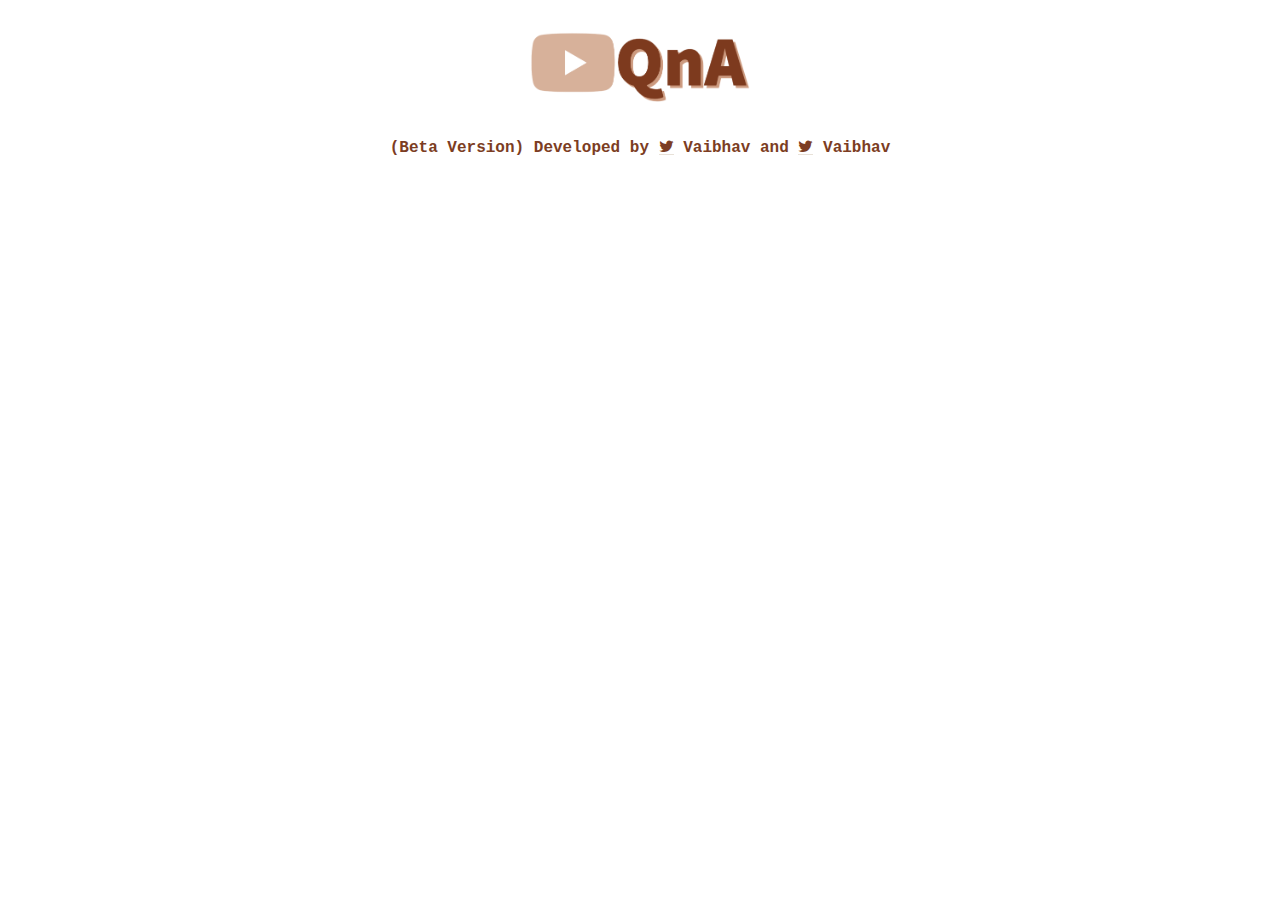
==== commit afa74123: "beta" ====
--- a/how.html
+++ b/how.html
@@ -21,7 +21,7 @@
     
   </div>
   <div class="footer">
-    <p class="link2">Developed by <a href="https://twitter.com/vaibhavk1o1" class="fa fa-twitter"></a> Vaibhav and <a href="https://twitter.com/vaibhavk97" class="fa fa-twitter"></a> Vaibhav </p>
+    <p class="link2">(Beta Version) Developed by <a href="https://twitter.com/vaibhavk1o1" class="fa fa-twitter"></a> Vaibhav and <a href="https://twitter.com/vaibhavk97" class="fa fa-twitter"></a> Vaibhav </p>
   </div>
     <script src="script.js"></script>
   <script type="text/javascript" src="https://viewer.diagrams.net/js/viewer-static.min.js"></script>
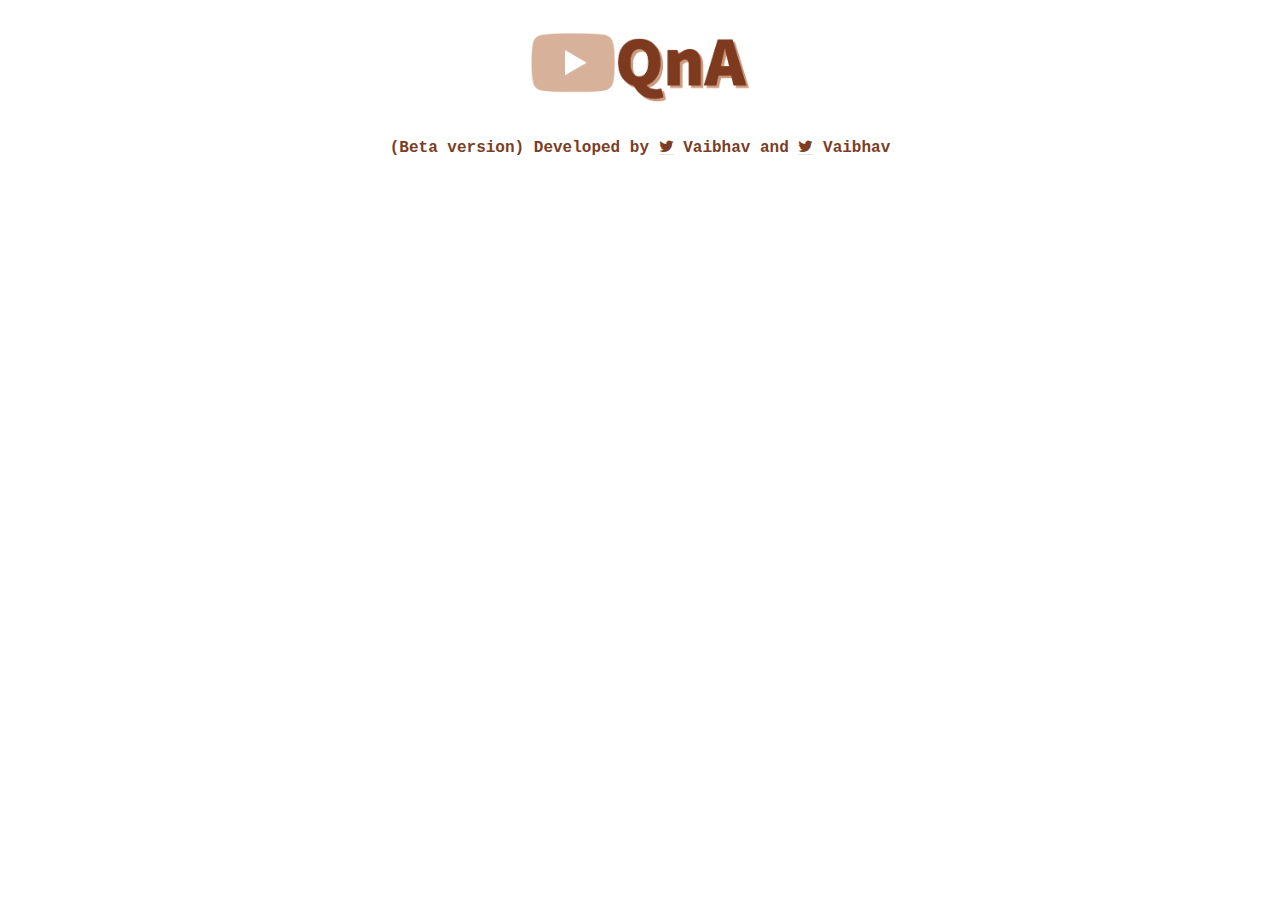
==== commit 0ef4ecd3: "beta" ====
--- a/how.html
+++ b/how.html
@@ -21,7 +21,7 @@
     
   </div>
   <div class="footer">
-    <p class="link2">(Beta Version) Developed by <a href="https://twitter.com/vaibhavk1o1" class="fa fa-twitter"></a> Vaibhav and <a href="https://twitter.com/vaibhavk97" class="fa fa-twitter"></a> Vaibhav </p>
+    <p class="link2">(Beta version) Developed by <a href="https://twitter.com/vaibhavk1o1" class="fa fa-twitter"></a> Vaibhav and <a href="https://twitter.com/vaibhavk97" class="fa fa-twitter"></a> Vaibhav </p>
   </div>
     <script src="script.js"></script>
   <script type="text/javascript" src="https://viewer.diagrams.net/js/viewer-static.min.js"></script>
